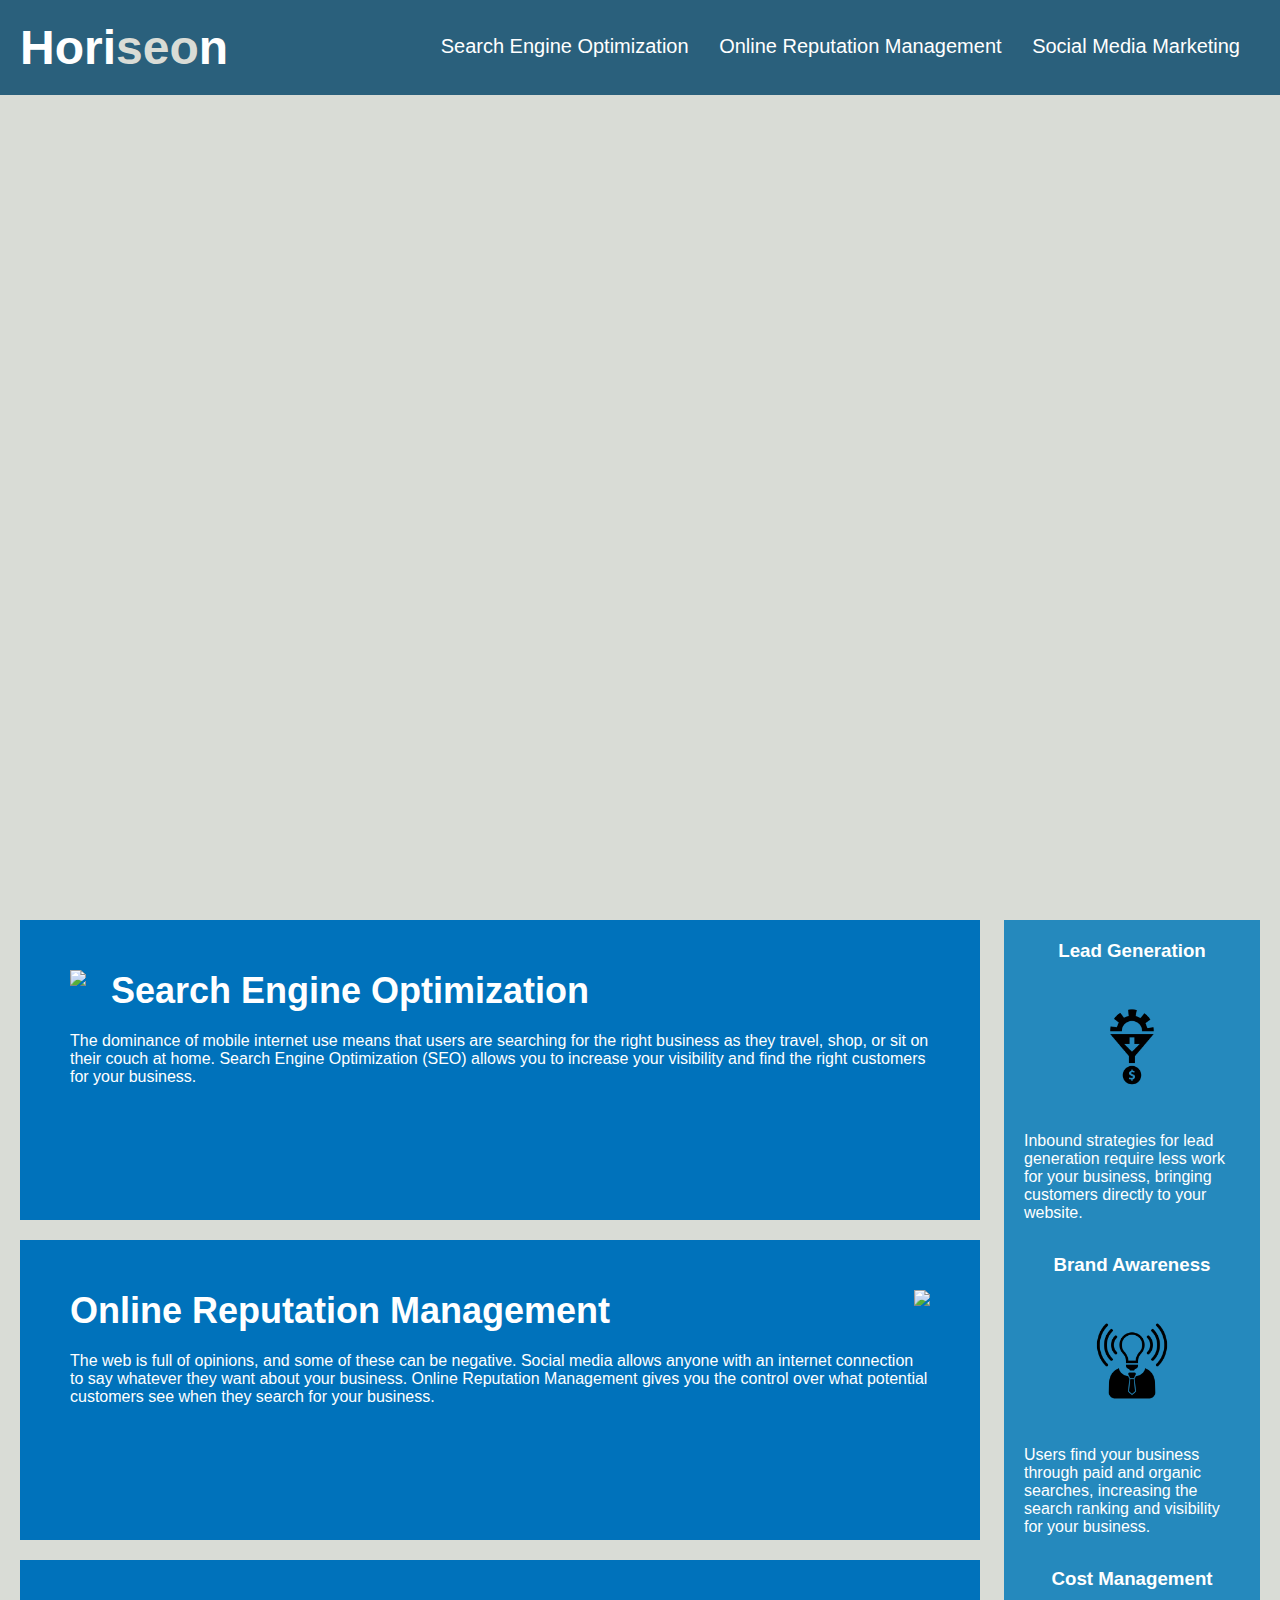
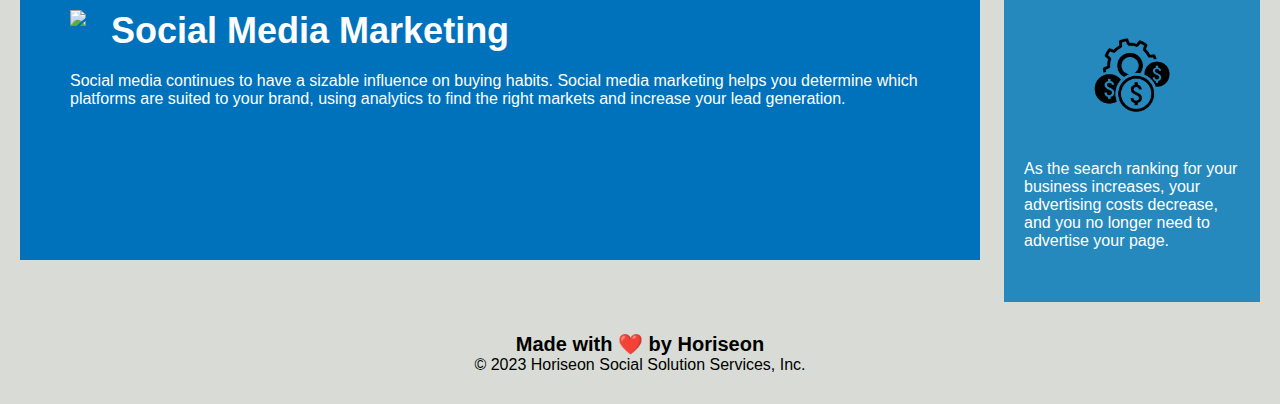
==== urban-octo-telegram-main/Develop/index.html @ bf2ce26e "fixed the link" ====
<!DOCTYPE html>
<html lang="en-us">

<head>
    <meta charset="UTF-8" />
    <link rel="stylesheet" href="./assets/css/style.css">
    <title>website</title>
</head>

<body>
    <header class="header">
        <h1>Hori<span class="seo">seo</span>n</h1>
        <div>
            <ul>
                <li>
                    <a href="#search-engine-optimization">Search Engine Optimization</a>
                </li>
                <li>
                    <a href="#online-reputation-management">Online Reputation Management</a>
                </li>
                <li>
                    <a href="#social-media-marketing">Social Media Marketing</a>
                </li>
            </ul>
        </div>
    </header>
    <div class="hero"></div>
    <div class="content">
        <div id="search-engine-optimization" class="search-engine-optimization">
            <img src="./assets/images/search-engine-optimization.jpg" class="float-left" />
            <h2>Search Engine Optimization</h2>
            <p>
                The dominance of mobile internet use means that users are searching for the right business as they travel, shop, or sit on their couch at home. Search Engine Optimization (SEO) allows you to increase your visibility and find the right customers for your business.
            </p>
        </div>
        <div id="online-reputation-management" class="online-reputation-management">
            <img src="./assets/images/online-reputation-management.jpg" class="float-right" />
            <h2>Online Reputation Management</h2>
            <p>
                The web is full of opinions, and some of these can be negative. Social media allows anyone with an internet connection to say whatever they want about your business. Online Reputation Management gives you the control over what potential customers see when they search for your business.
            </p>
        </div>
        <div id="social-media-marketing" class="social-media-marketing">
            <img src="./assets/images/social-media-marketing.jpg" class="float-left" />
            <h2>Social Media Marketing</h2>
            <p>
                Social media continues to have a sizable influence on buying habits. Social media marketing helps you determine which platforms are suited to your brand, using analytics to find the right markets and increase your lead generation.
            </p>
        </div>
    </div>
    <div class="benefits">
        <div class="benefit-lead">
            <h3>Lead Generation</h3>
            <img src="./assets/images/lead-generation.png" />
            <p>
                Inbound strategies for lead generation require less work for your business, bringing customers directly to your website.
            </p>
        </div>
        <div class="benefit-brand">
            <h3>Brand Awareness</h3>
            <img src="./assets/images/brand-awareness.png" />
            <p>
                Users find your business through paid and organic searches, increasing the search ranking and visibility for your business.
            </p>
        </div>
        <div class="benefit-cost">
            <h3>Cost Management</h3>
            <img src="./assets/images/cost-management.png"></img>
            <p>
                As the search ranking for your business increases, your advertising costs decrease, and you no longer need to advertise your page.
            </p>
        </div>
    </div>
    <footer class="footer">
        <h2>Made with ❤️️ by Horiseon</h2>
        <p>
            &copy; 2023 Horiseon Social Solution Services, Inc.
        </p>
    </footer>
</body>

</html>
---- urban-octo-telegram-main/Develop/assets/css/style.css ----
* {
    box-sizing: border-box;
    padding: 0;
    margin: 0;
}

body {
    background-color: #d9dcd6;
}

.header {
    padding: 20px;
    font-family: 'Trebuchet MS', 'Lucida Sans Unicode', 'Lucida Grande', 'Lucida Sans', Arial, sans-serif;
    background-color: #2a607c;
    color: #ffffff;
}

.header h1 {
    display: inline-block;
    font-size: 48px;
}

.header h1 .seo {
    color: #d9dcd6;
}

.header div {
    padding-top: 15px;
    margin-right: 20px;
    float: right;
    font-family: 'Gill Sans', 'Gill Sans MT', Calibri, 'Trebuchet MS', sans-serif;
    font-size: 20px;
}

.header div ul {
    list-style-type: none;
}

.header div ul li {
    display: inline-block;
    margin-left: 25px;
}

a {
    color: #ffffff;
    text-decoration: none;
}

p {
    font-size: 16px;
}

.hero {
    height: 800px;
    width: 100%;
    margin-bottom: 25px;
    background-image: url("../images/digital-marketing-meeting.jpg");
    background-size: cover;
    background-position: center;
}

.float-left {
    float: left;
    margin-right: 25px;
}

.float-right {
    float: right;
    margin-left: 25px;
}

.content {
    width: 75%;
    display: inline-block;
    margin-left: 20px;
}

.benefits {
    margin-right: 20px;
    padding: 20px;
    clear: both;
    float: right;
    width: 20%;
    height: 100%;
    font-family: 'Gill Sans', 'Gill Sans MT', Calibri, 'Trebuchet MS', sans-serif;
    background-color: #2589bd;
}

.benefit-lead {
    margin-bottom: 32px;
    color: #ffffff;
}

.benefit-brand {
    margin-bottom: 32px;
    color: #ffffff;
}

.benefit-cost {
    margin-bottom: 32px;
    color: #ffffff;
}

.benefit-lead h3 {
    margin-bottom: 10px;
    text-align: center;
}

.benefit-brand h3 {
    margin-bottom: 10px;
    text-align: center;
}

.benefit-cost h3 {
    margin-bottom: 10px;
    text-align: center;
}

.benefit-lead img {
    display: block;
    margin: 10px auto;
    max-width: 150px;
}

.benefit-brand img {
    display: block;
    margin: 10px auto;
    max-width: 150px;
}

.benefit-cost img {
    display: block;
    margin: 10px auto;
    max-width: 150px;
}

.search-engine-optimization {
    margin-bottom: 20px;
    padding: 50px;
    height: 300px;
    font-family: 'Gill Sans', 'Gill Sans MT', Calibri, 'Trebuchet MS', sans-serif;
    background-color: #0072bb;
    color: #ffffff;
}

.online-reputation-management {
    margin-bottom: 20px;
    padding: 50px;
    height: 300px;
    font-family: 'Gill Sans', 'Gill Sans MT', Calibri, 'Trebuchet MS', sans-serif;
    background-color: #0072bb;
    color: #ffffff;
}

.social-media-marketing {
    margin-bottom: 20px;
    padding: 50px;
    height: 300px;
    font-family: 'Gill Sans', 'Gill Sans MT', Calibri, 'Trebuchet MS', sans-serif;
    background-color: #0072bb;
    color: #ffffff;
}

.search-engine-optimization img {
    max-height: 200px;
}

.online-reputation-management img {
    max-height: 200px;
}

.social-media-marketing img {
    max-height: 200px;
}

.search-engine-optimization h2 {
    margin-bottom: 20px;
    font-size: 36px;
}

.online-reputation-management h2 {
    margin-bottom: 20px;
    font-size: 36px;
}

.social-media-marketing h2 {
    margin-bottom: 20px;
    font-size: 36px;
}

.footer {
    padding: 30px;
    clear: both;
    font-family: 'Trebuchet MS', 'Lucida Sans Unicode', 'Lucida Grande', 'Lucida Sans', Arial, sans-serif;
    text-align: center;
}

.footer h2 {
    font-size: 20px;
}
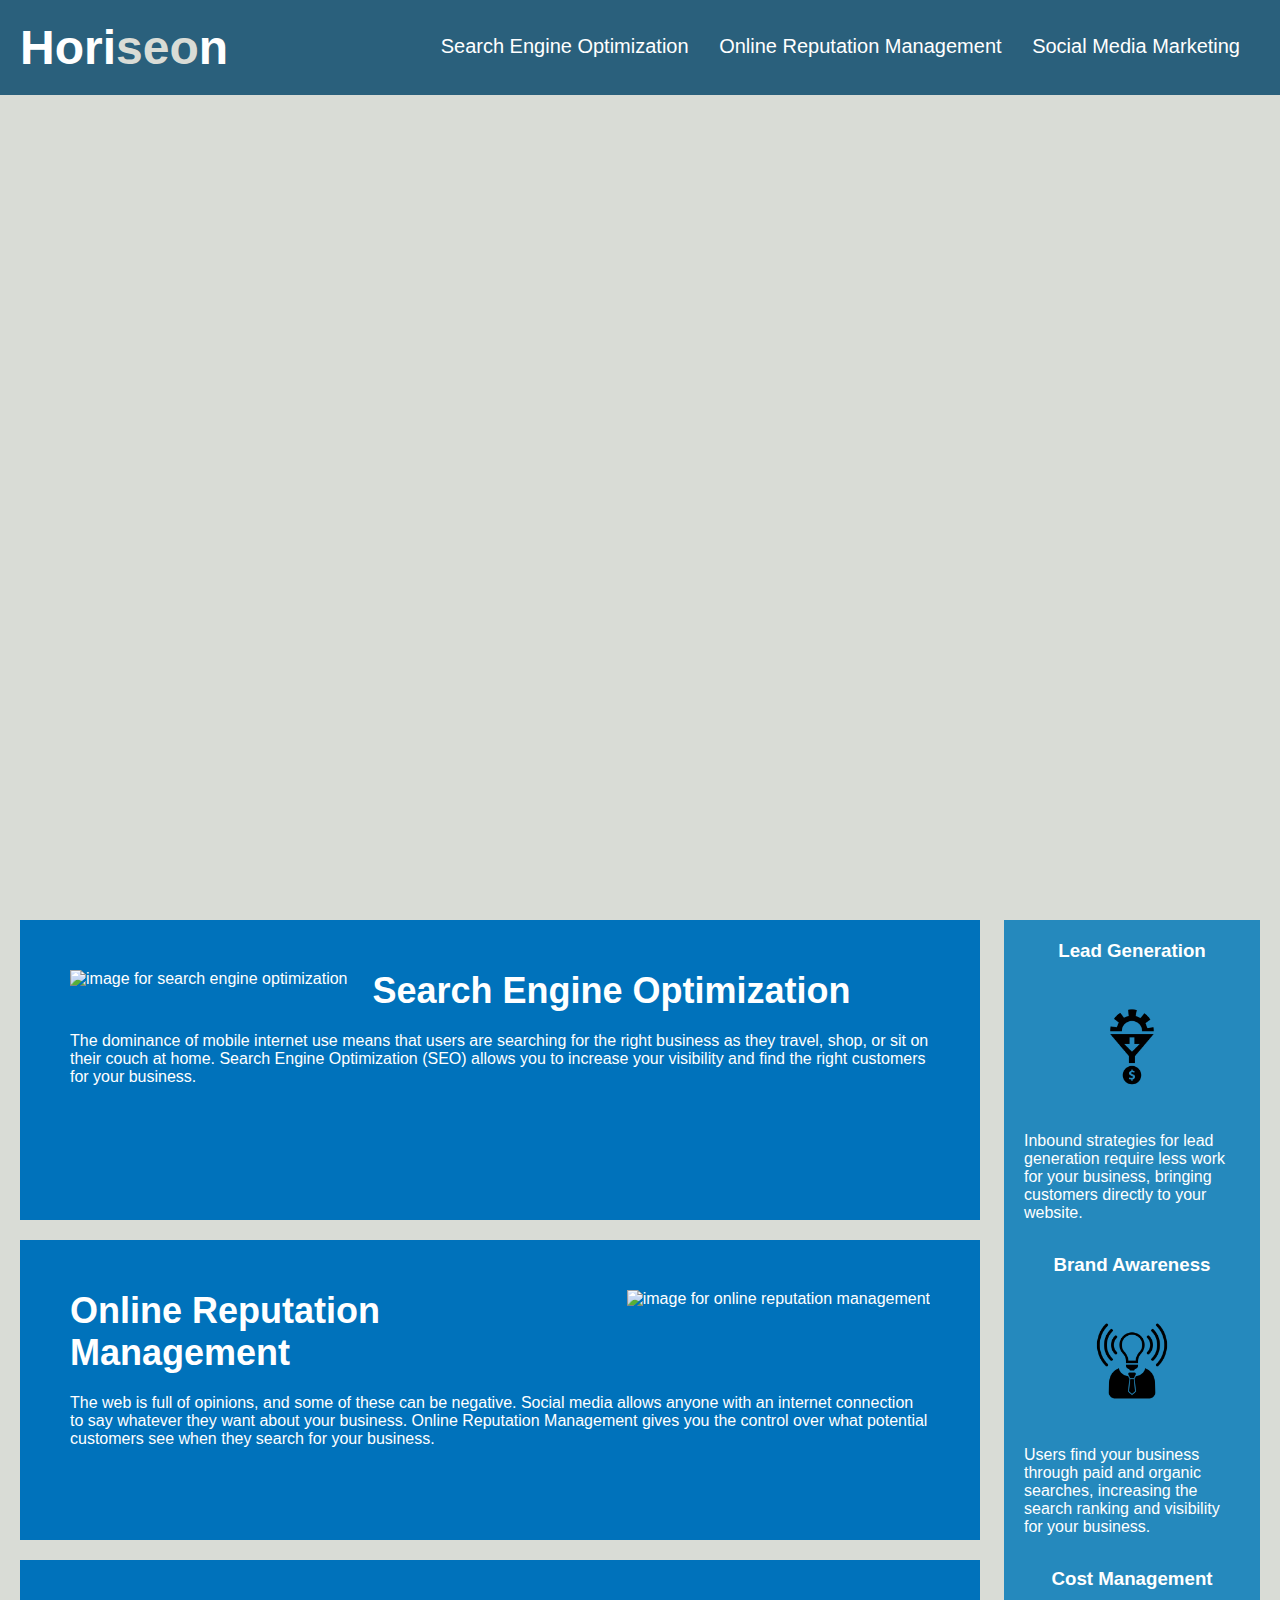
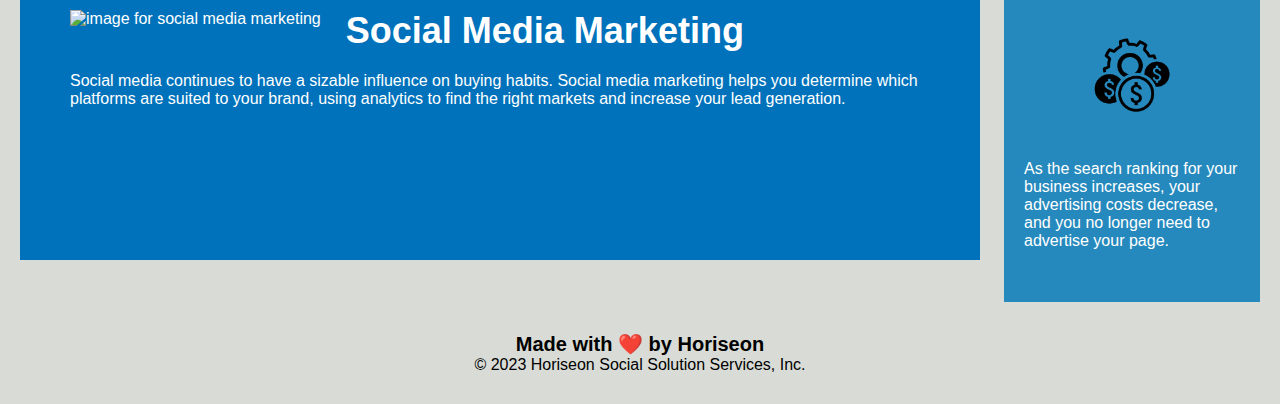
==== commit 294c3210: "added alt and fixed img elements" ====
--- a/urban-octo-telegram-main/Develop/index.html
+++ b/urban-octo-telegram-main/Develop/index.html
@@ -27,21 +27,21 @@
     <div class="hero"></div>
     <div class="content">
         <div id="search-engine-optimization" class="search-engine-optimization">
-            <img src="./assets/images/search-engine-optimization.jpg" class="float-left" />
+            <img src="./assets/images/search-engine-optimization.jpg" class="float-left" alt="image for search engine optimization">
             <h2>Search Engine Optimization</h2>
             <p>
                 The dominance of mobile internet use means that users are searching for the right business as they travel, shop, or sit on their couch at home. Search Engine Optimization (SEO) allows you to increase your visibility and find the right customers for your business.
             </p>
         </div>
         <div id="online-reputation-management" class="online-reputation-management">
-            <img src="./assets/images/online-reputation-management.jpg" class="float-right" />
+            <img src="./assets/images/online-reputation-management.jpg" class="float-right" alt="image for online reputation management">
             <h2>Online Reputation Management</h2>
             <p>
                 The web is full of opinions, and some of these can be negative. Social media allows anyone with an internet connection to say whatever they want about your business. Online Reputation Management gives you the control over what potential customers see when they search for your business.
             </p>
         </div>
         <div id="social-media-marketing" class="social-media-marketing">
-            <img src="./assets/images/social-media-marketing.jpg" class="float-left" />
+            <img src="./assets/images/social-media-marketing.jpg" class="float-left" alt="image for social media marketing">
             <h2>Social Media Marketing</h2>
             <p>
                 Social media continues to have a sizable influence on buying habits. Social media marketing helps you determine which platforms are suited to your brand, using analytics to find the right markets and increase your lead generation.
@@ -51,21 +51,21 @@
     <div class="benefits">
         <div class="benefit-lead">
             <h3>Lead Generation</h3>
-            <img src="./assets/images/lead-generation.png" />
+            <img src="./assets/images/lead-generation.png" alt="image for lead generation">
             <p>
                 Inbound strategies for lead generation require less work for your business, bringing customers directly to your website.
             </p>
         </div>
         <div class="benefit-brand">
             <h3>Brand Awareness</h3>
-            <img src="./assets/images/brand-awareness.png" />
+            <img src="./assets/images/brand-awareness.png" alt="image for brand awareness">
             <p>
                 Users find your business through paid and organic searches, increasing the search ranking and visibility for your business.
             </p>
         </div>
         <div class="benefit-cost">
             <h3>Cost Management</h3>
-            <img src="./assets/images/cost-management.png"></img>
+            <img src="./assets/images/cost-management.png" alt="image for cost management">
             <p>
                 As the search ranking for your business increases, your advertising costs decrease, and you no longer need to advertise your page.
             </p>
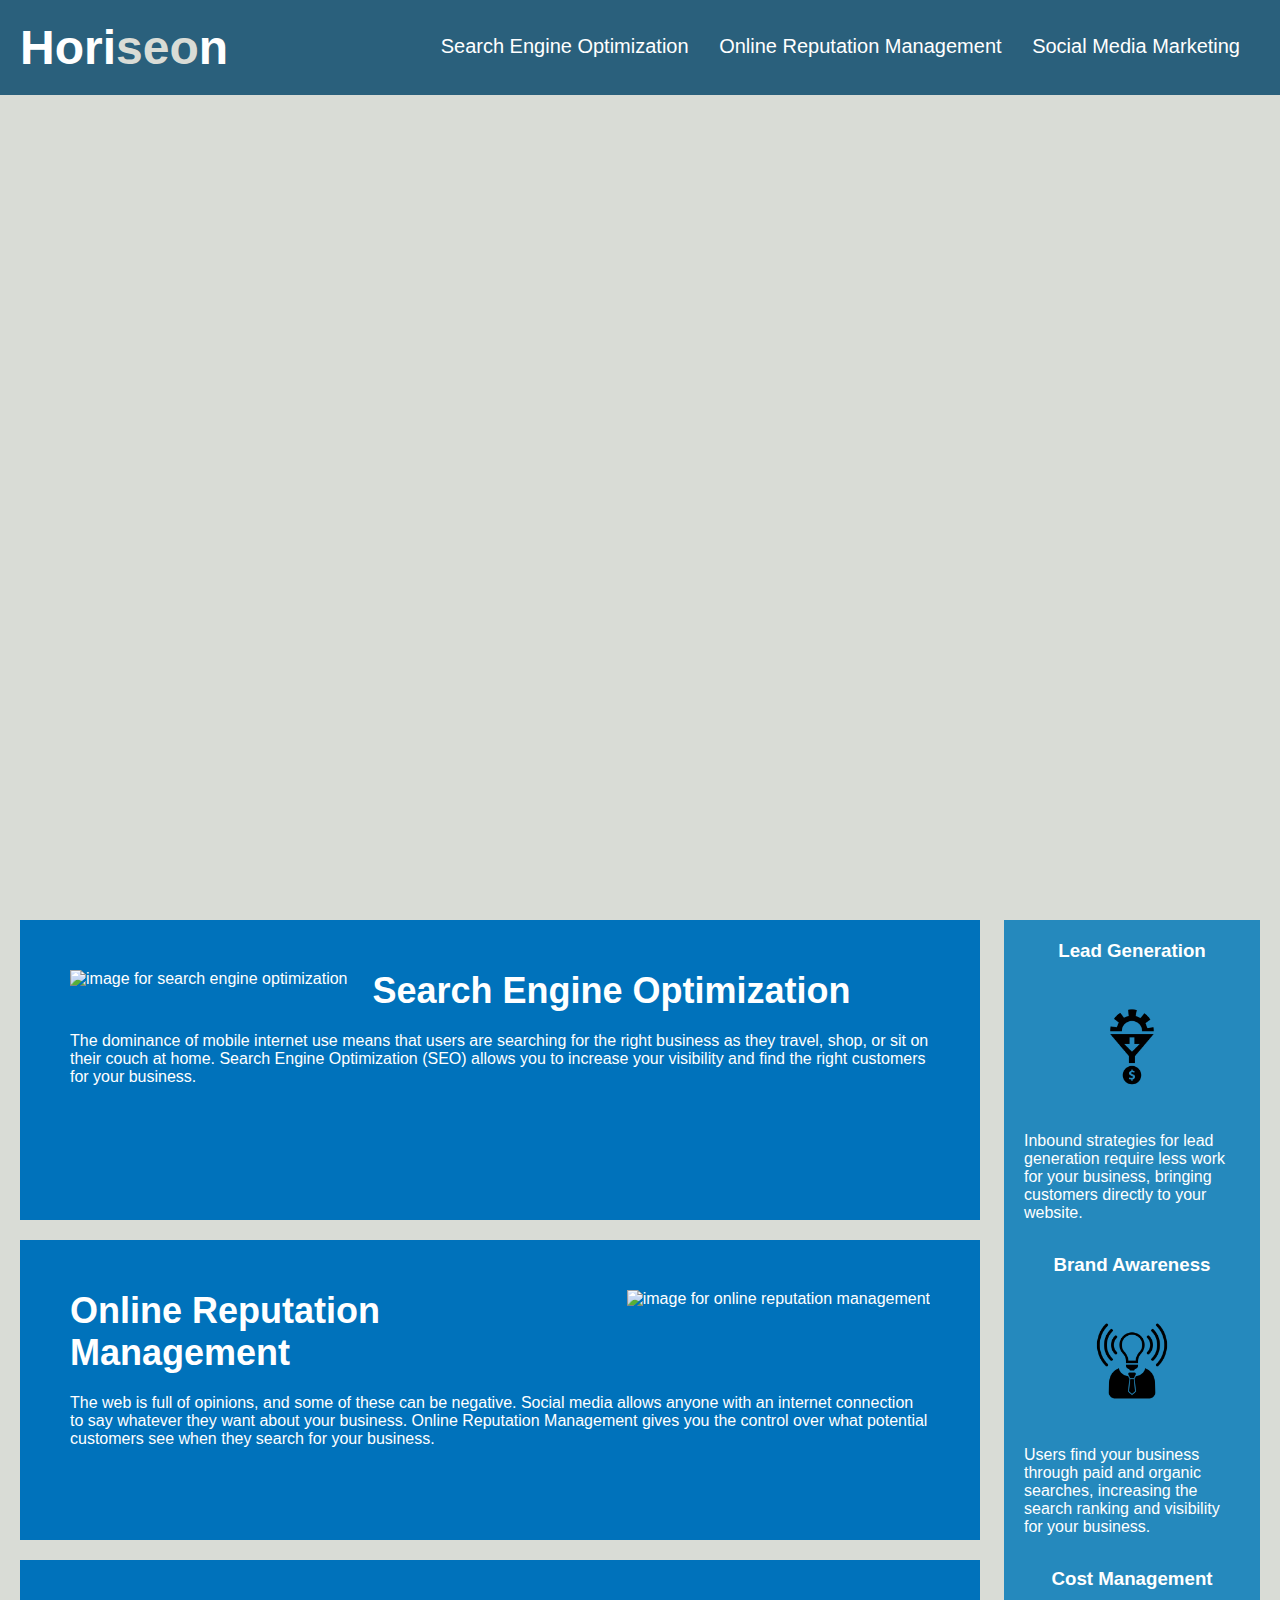
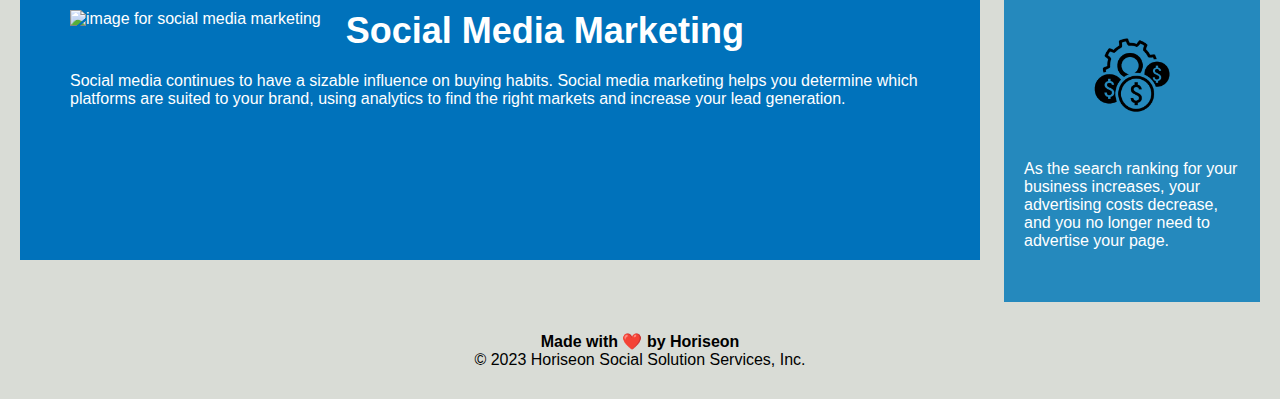
==== commit 3a6879f0: "changed footer to use h4 elemtn" ====
--- a/urban-octo-telegram-main/Develop/index.html
+++ b/urban-octo-telegram-main/Develop/index.html
@@ -4,7 +4,7 @@
 <head>
     <meta charset="UTF-8" />
     <link rel="stylesheet" href="./assets/css/style.css">
-    <title>website</title>
+    <title>Horiseon Home Page</title>
 </head>
 
 <body>
@@ -72,7 +72,7 @@
         </div>
     </div>
     <footer class="footer">
-        <h2>Made with ❤️️ by Horiseon</h2>
+        <h4>Made with ❤️️ by Horiseon</h4>
         <p>
             &copy; 2023 Horiseon Social Solution Services, Inc.
         </p>
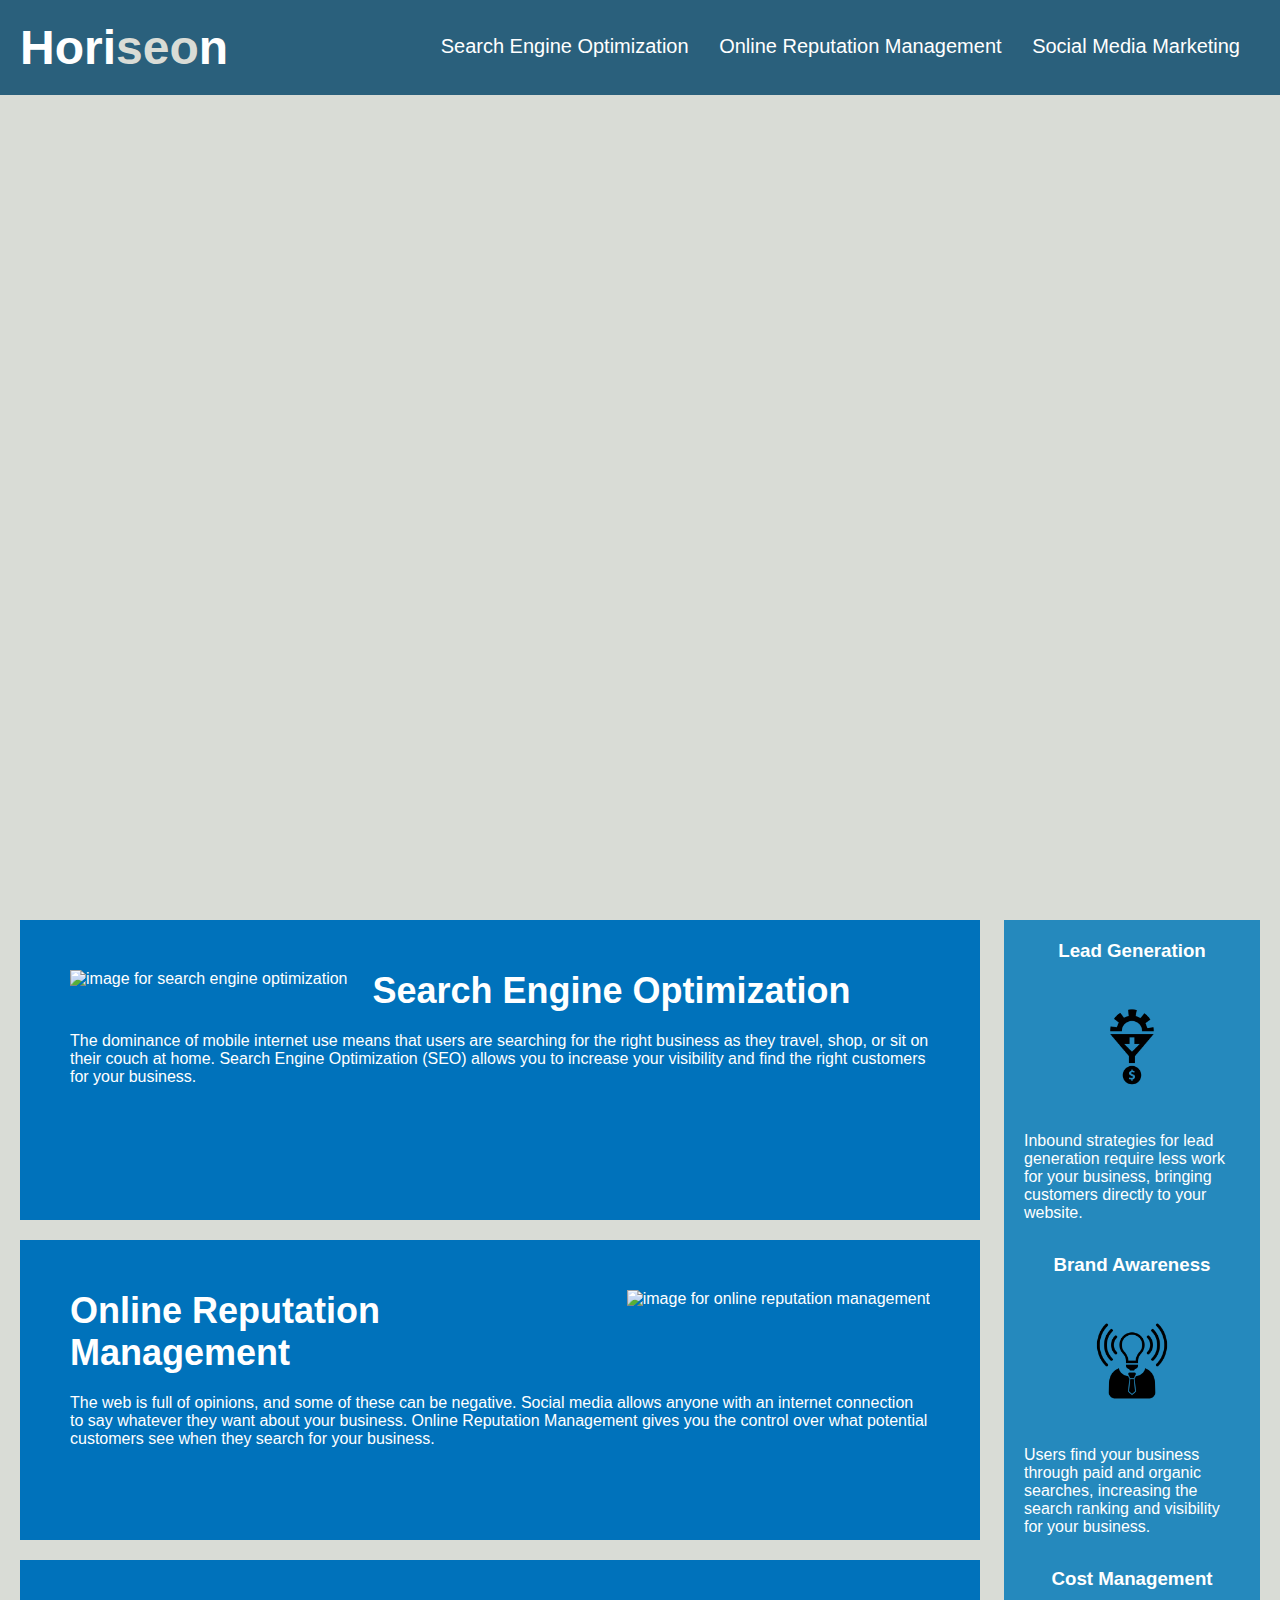
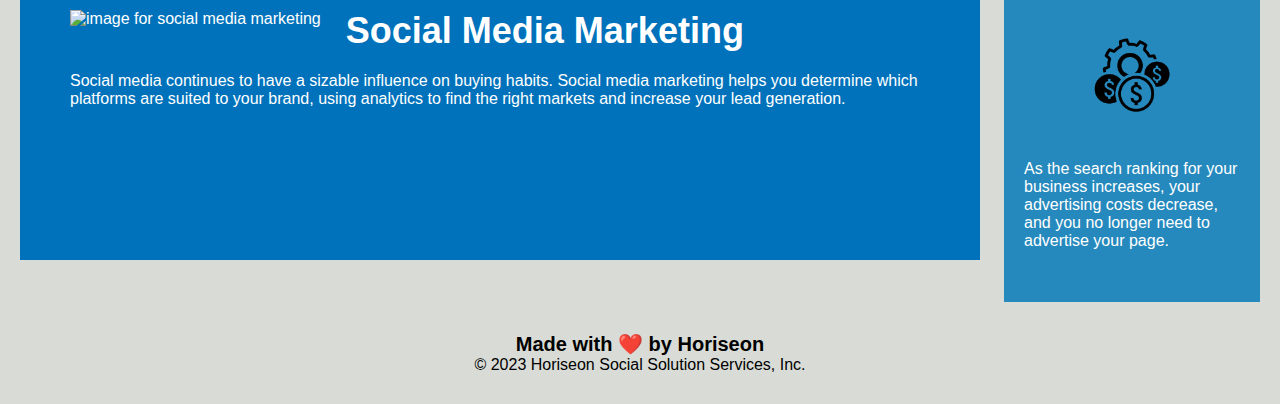
==== commit 41ab0b03: "removed repetitive lines and used 1 rule to apply to sections with same styling" ====
--- a/urban-octo-telegram-main/Develop/index.html
+++ b/urban-octo-telegram-main/Develop/index.html
@@ -10,7 +10,7 @@
 <body>
     <header class="header">
         <h1>Hori<span class="seo">seo</span>n</h1>
-        <div>
+        <section>
             <ul>
                 <li>
                     <a href="#search-engine-optimization">Search Engine Optimization</a>
@@ -22,55 +22,55 @@
                     <a href="#social-media-marketing">Social Media Marketing</a>
                 </li>
             </ul>
-        </div>
+        </section>
     </header>
-    <div class="hero"></div>
-    <div class="content">
-        <div id="search-engine-optimization" class="search-engine-optimization">
+    <section class="hero"></section>
+    <section class="content">
+        <section id="search-engine-optimization" class="content-section">
             <img src="./assets/images/search-engine-optimization.jpg" class="float-left" alt="image for search engine optimization">
             <h2>Search Engine Optimization</h2>
             <p>
                 The dominance of mobile internet use means that users are searching for the right business as they travel, shop, or sit on their couch at home. Search Engine Optimization (SEO) allows you to increase your visibility and find the right customers for your business.
             </p>
-        </div>
-        <div id="online-reputation-management" class="online-reputation-management">
+        </section>
+        <section id="online-reputation-management" class="content-section">
             <img src="./assets/images/online-reputation-management.jpg" class="float-right" alt="image for online reputation management">
             <h2>Online Reputation Management</h2>
             <p>
                 The web is full of opinions, and some of these can be negative. Social media allows anyone with an internet connection to say whatever they want about your business. Online Reputation Management gives you the control over what potential customers see when they search for your business.
             </p>
-        </div>
-        <div id="social-media-marketing" class="social-media-marketing">
+        </section>
+        <section id="social-media-marketing" class="content-section">
             <img src="./assets/images/social-media-marketing.jpg" class="float-left" alt="image for social media marketing">
             <h2>Social Media Marketing</h2>
             <p>
                 Social media continues to have a sizable influence on buying habits. Social media marketing helps you determine which platforms are suited to your brand, using analytics to find the right markets and increase your lead generation.
             </p>
-        </div>
-    </div>
-    <div class="benefits">
-        <div class="benefit-lead">
+        </section>
+    </section>
+    <aside class="benefits">
+        <section class="benefit-section">
             <h3>Lead Generation</h3>
             <img src="./assets/images/lead-generation.png" alt="image for lead generation">
             <p>
                 Inbound strategies for lead generation require less work for your business, bringing customers directly to your website.
             </p>
-        </div>
-        <div class="benefit-brand">
+        </section>
+        <section class="benefit-section">
             <h3>Brand Awareness</h3>
             <img src="./assets/images/brand-awareness.png" alt="image for brand awareness">
             <p>
                 Users find your business through paid and organic searches, increasing the search ranking and visibility for your business.
             </p>
-        </div>
-        <div class="benefit-cost">
+        </section>
+        <section class="benefit-section">
             <h3>Cost Management</h3>
             <img src="./assets/images/cost-management.png" alt="image for cost management">
             <p>
                 As the search ranking for your business increases, your advertising costs decrease, and you no longer need to advertise your page.
             </p>
-        </div>
-    </div>
+        </section>
+    </aside>
     <footer class="footer">
         <h4>Made with ❤️️ by Horiseon</h4>
         <p>
--- a/urban-octo-telegram-main/Develop/assets/css/style.css
+++ b/urban-octo-telegram-main/Develop/assets/css/style.css
@@ -7,6 +7,8 @@
 body {
     background-color: #d9dcd6;
 }
+
+/* header */
 
 .header {
     padding: 20px;
@@ -24,7 +26,7 @@
     color: #d9dcd6;
 }
 
-.header div {
+.header section {
     padding-top: 15px;
     margin-right: 20px;
     float: right;
@@ -32,19 +34,23 @@
     font-size: 20px;
 }
 
-.header div ul {
+.header section ul {
     list-style-type: none;
 }
 
-.header div ul li {
+.header section ul li {
     display: inline-block;
     margin-left: 25px;
 }
+
+/* links in header */
 
 a {
     color: #ffffff;
     text-decoration: none;
 }
+
+/* text that is inside the sections */
 
 p {
     font-size: 16px;
@@ -57,6 +63,12 @@
     background-image: url("../images/digital-marketing-meeting.jpg");
     background-size: cover;
     background-position: center;
+}
+
+/* image placement inside content class */
+
+.content img {
+    max-height: 200px;
 }
 
 .float-left {
@@ -75,6 +87,26 @@
     margin-left: 20px;
 }
 
+/* headers inside the 3 sections */
+
+h2 {
+    margin-bottom: 20px;
+    font-size: 36px;
+}
+
+/* search engine optimization */
+
+.content-section {
+    margin-bottom: 20px;
+    padding: 50px;
+    height: 300px;
+    font-family: 'Gill Sans', 'Gill Sans MT', Calibri, 'Trebuchet MS', sans-serif;
+    background-color: #0072bb;
+    color: #ffffff;
+}
+
+/* section that is on the side */
+
 .benefits {
     margin-right: 20px;
     padding: 20px;
@@ -86,107 +118,23 @@
     background-color: #2589bd;
 }
 
-.benefit-lead {
-    margin-bottom: 32px;
-    color: #ffffff;
-}
-
-.benefit-brand {
-    margin-bottom: 32px;
-    color: #ffffff;
-}
-
-.benefit-cost {
-    margin-bottom: 32px;
-    color: #ffffff;
-}
-
-.benefit-lead h3 {
-    margin-bottom: 10px;
-    text-align: center;
-}
-
-.benefit-brand h3 {
-    margin-bottom: 10px;
-    text-align: center;
-}
-
-.benefit-cost h3 {
-    margin-bottom: 10px;
-    text-align: center;
-}
-
-.benefit-lead img {
+.benefits img {
     display: block;
     margin: 10px auto;
     max-width: 150px;
 }
 
-.benefit-brand img {
-    display: block;
-    margin: 10px auto;
-    max-width: 150px;
+h3 {
+    margin-bottom: 10px;
+    text-align: center;
 }
 
-.benefit-cost img {
-    display: block;
-    margin: 10px auto;
-    max-width: 150px;
-}
-
-.search-engine-optimization {
-    margin-bottom: 20px;
-    padding: 50px;
-    height: 300px;
-    font-family: 'Gill Sans', 'Gill Sans MT', Calibri, 'Trebuchet MS', sans-serif;
-    background-color: #0072bb;
+.benefit-section {
+    margin-bottom: 32px;
     color: #ffffff;
 }
 
-.online-reputation-management {
-    margin-bottom: 20px;
-    padding: 50px;
-    height: 300px;
-    font-family: 'Gill Sans', 'Gill Sans MT', Calibri, 'Trebuchet MS', sans-serif;
-    background-color: #0072bb;
-    color: #ffffff;
-}
-
-.social-media-marketing {
-    margin-bottom: 20px;
-    padding: 50px;
-    height: 300px;
-    font-family: 'Gill Sans', 'Gill Sans MT', Calibri, 'Trebuchet MS', sans-serif;
-    background-color: #0072bb;
-    color: #ffffff;
-}
-
-.search-engine-optimization img {
-    max-height: 200px;
-}
-
-.online-reputation-management img {
-    max-height: 200px;
-}
-
-.social-media-marketing img {
-    max-height: 200px;
-}
-
-.search-engine-optimization h2 {
-    margin-bottom: 20px;
-    font-size: 36px;
-}
-
-.online-reputation-management h2 {
-    margin-bottom: 20px;
-    font-size: 36px;
-}
-
-.social-media-marketing h2 {
-    margin-bottom: 20px;
-    font-size: 36px;
-}
+/* footer */
 
 .footer {
     padding: 30px;
@@ -195,6 +143,6 @@
     text-align: center;
 }
 
-.footer h2 {
+.footer h4 {
     font-size: 20px;
 }
